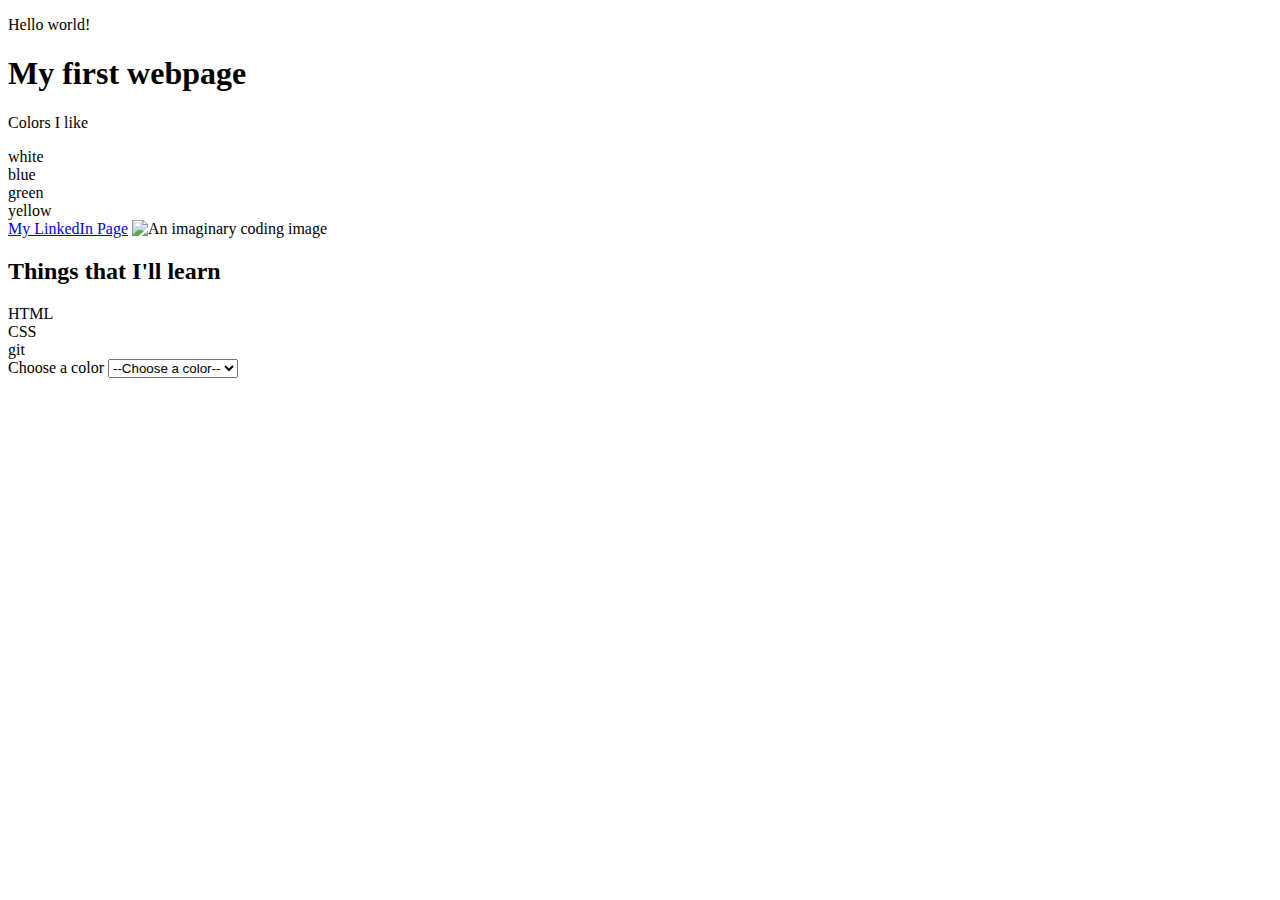
==== index.html @ 35ea3344 "First commit" ====
<!DOCTYPE html>
<html>
  <head>
    <meta charset="utf-8">
    <title>My test page</title>
  </head>
  <body>
    <p>Hello world!</p>
    <h1>My first webpage</h1>
    <p>Colors I like</p>
    <u1>
      <li>white</li>
      <li>blue</li>
      <li>green</li>
      <li>yellow</li>
    </u1>
    <a href="https://www.linkedin.com/in/nagehan-capa/">My LinkedIn Page</a>
    <img src="https://news.mit.edu/sites/default/files/styles/news_article__image_gallery/public/images/202012/MIT-Coding-Brain-01-press_0.jpg?itok=JKoUflf8" alt="An imaginary coding image">
    <h2>Things that I'll learn</h2>
    <u1>
      <li>HTML</li>
      <li>CSS</li>
      <li>git</li>  
    </u1>
    <label for="color-select">Choose a color</label>
    <select name="colors" id="color-select">
      <option value="">--Choose a color--</option>
      <option value="red">Red</option>
      <option value="blue">Blue</option>
      <option value="green">Green</option>
    </select>
  </body>
</html>
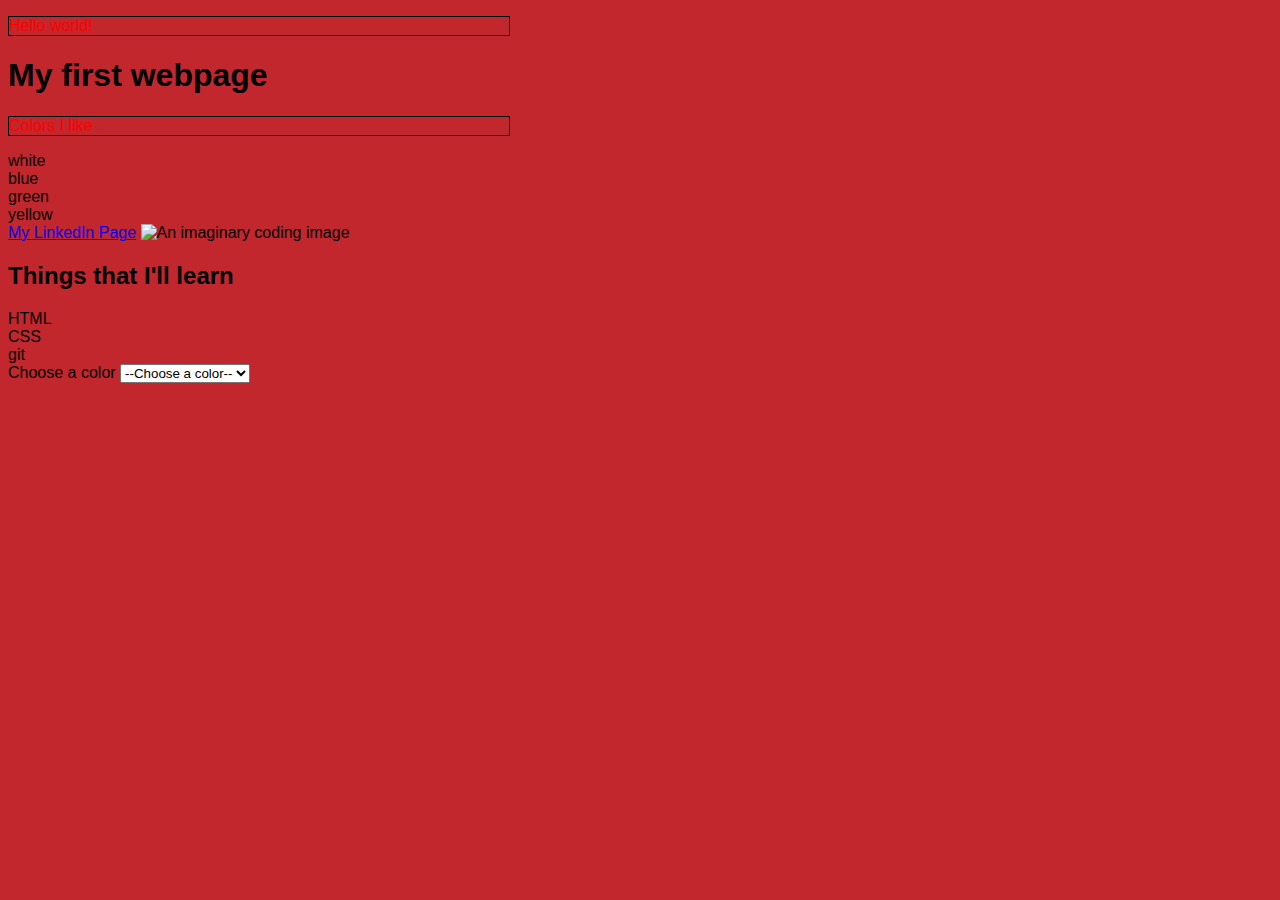
==== commit 80080cbf: "add styles" ====
--- a/index.html
+++ b/index.html
@@ -3,6 +3,7 @@
   <head>
     <meta charset="utf-8">
     <title>My test page</title>
+    <link href="style.css" rel="stylesheet">
   </head>
   <body>
     <p>Hello world!</p>
--- a/style.css
+++ b/style.css
@@ -0,0 +1,10 @@
+p {
+    color: red;
+    width: 500px;
+    border: 1px solid black;
+  }
+  
+  html {
+    font-family: "Open Sans", sans-serif;
+    background-color: #C1272D;
+  }